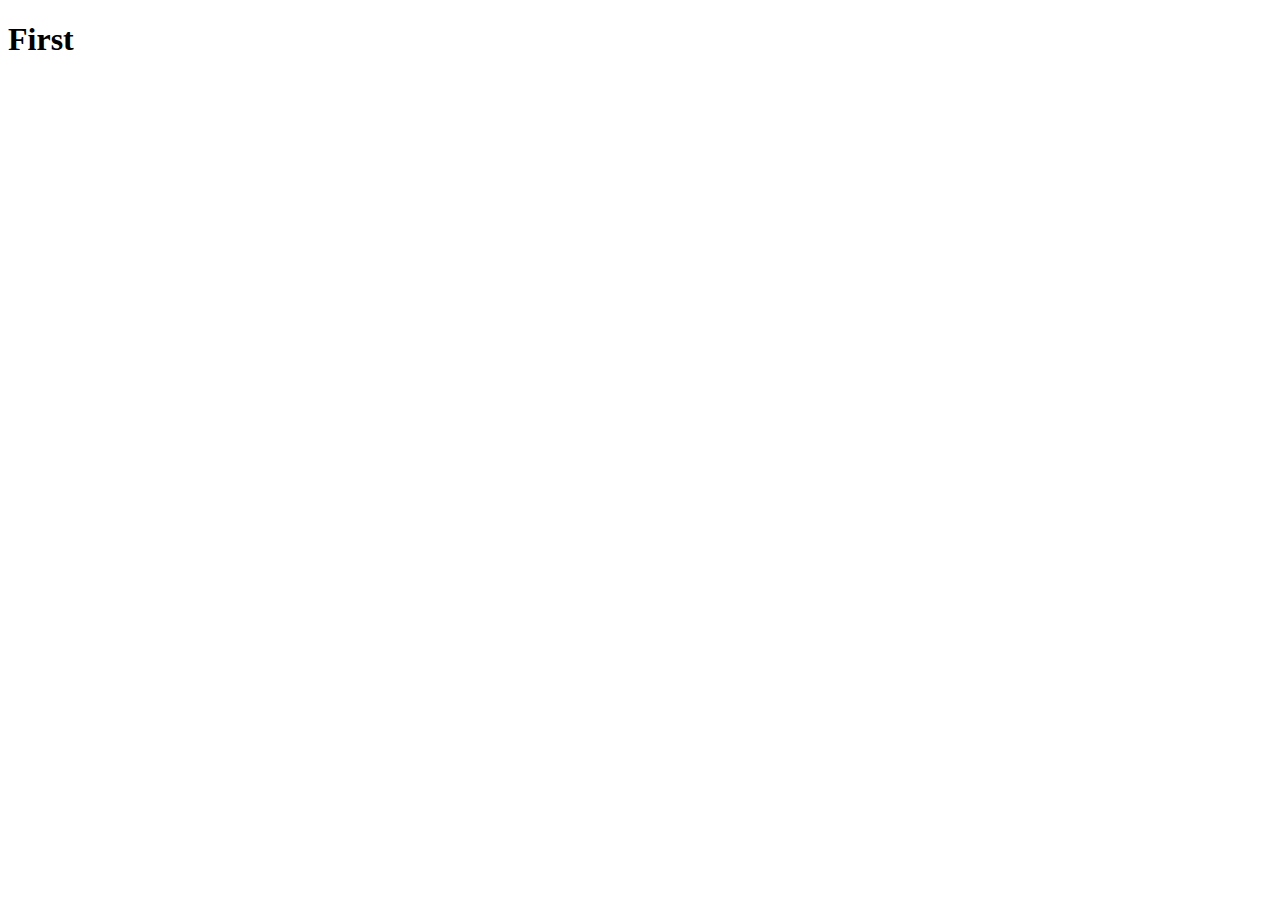
==== index.html @ 6c5574fd "completed html document" ====
<!DOCTYPE html>
<html lang="en">
<head>
    <meta charset="UTF-8">
    <meta name="viewport" content="width=device-width, initial-scale=1.0">
    <title>New Page</title>
</head>
<body>
<main>
<h1>First</h1>




</main>

</body>
</html>
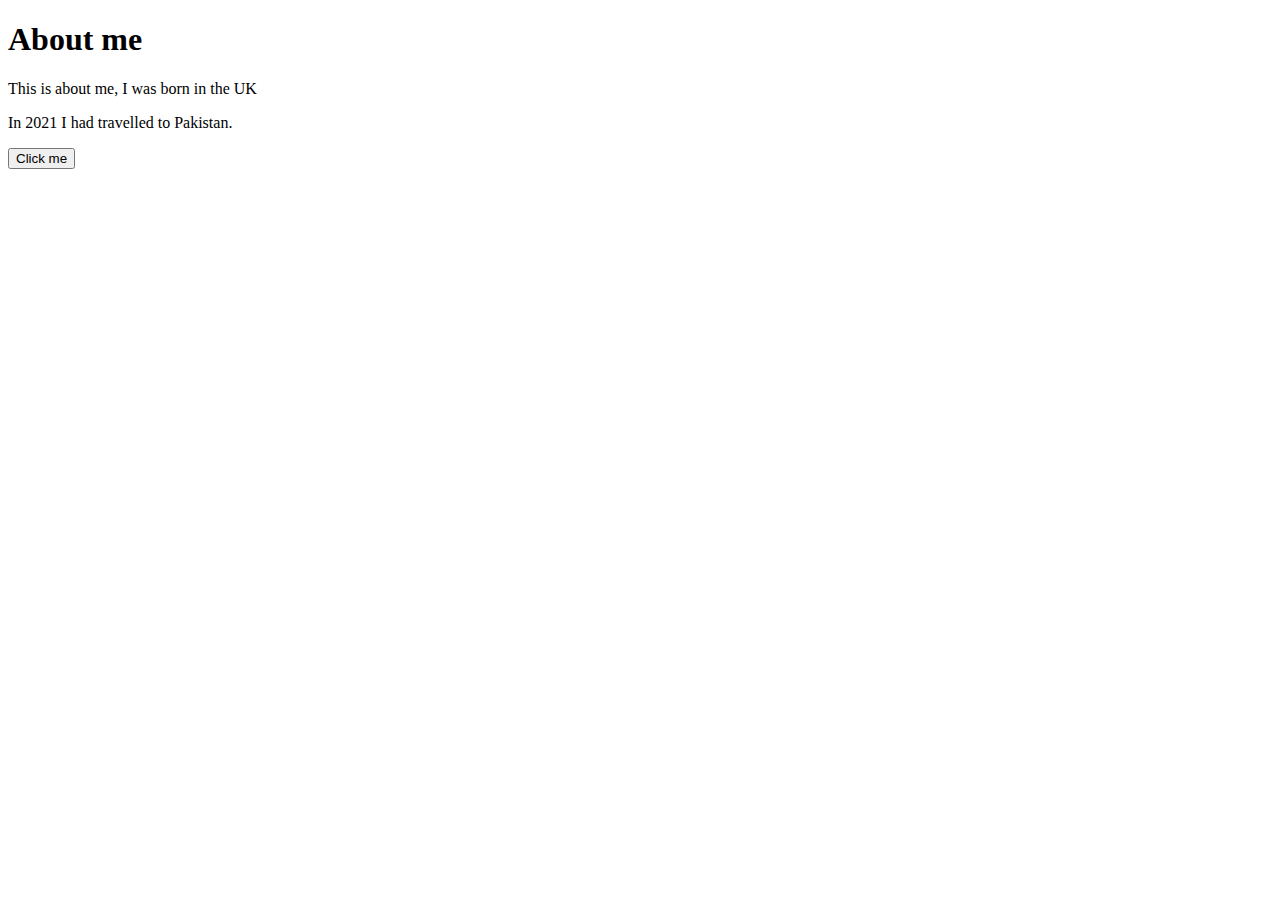
==== commit e027b14f: "new paragraph added" ====
--- a/index.html
+++ b/index.html
@@ -3,16 +3,23 @@
 <head>
     <meta charset="UTF-8">
     <meta name="viewport" content="width=device-width, initial-scale=1.0">
-    <title>New Page</title>
+    <title>My heading</title>
 </head>
 <body>
-<main>
-<h1>First</h1>
+                      
+    <h1>About me</h1>
+
+
+    <p>This is about me, I was born in the UK</p>
 
 
 
+    <p>In 2021 I had travelled to Pakistan.</p>
 
-</main>
+
+        <a href="https://github.com/Ramzan1dev/HTMLfirstlesson"><button>Click me</button></a>
+
+
 
 </body>
 </html>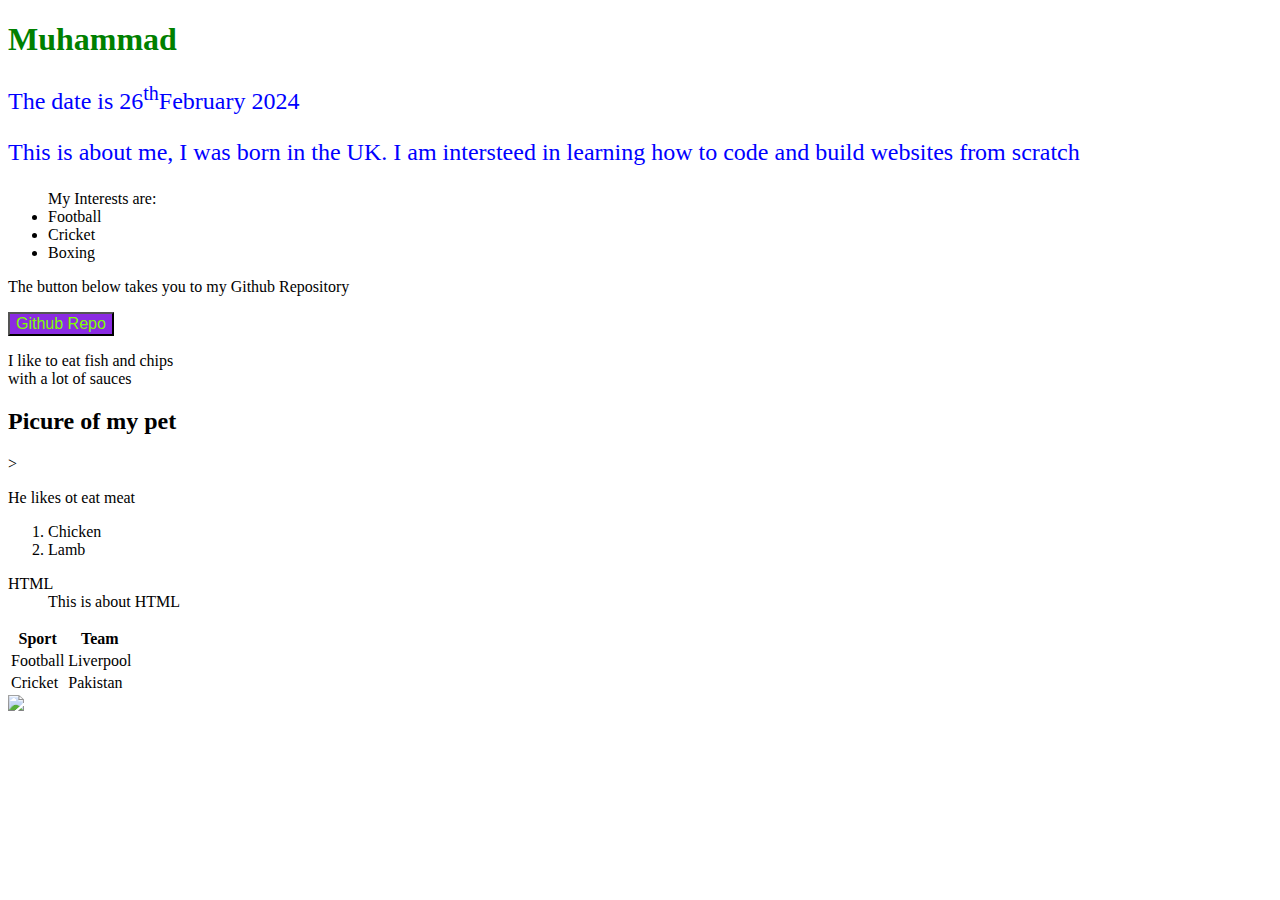
==== commit 9a8dc081: "new file" ====
--- a/index.html
+++ b/index.html
@@ -4,21 +4,77 @@
     <meta charset="UTF-8">
     <meta name="viewport" content="width=device-width, initial-scale=1.0">
     <title>My heading</title>
+    <link
+        rel="stylesheet"
+        href="style.css"
+    />
 </head>
 <body>
                       
-    <h1>About me</h1>
+    <h1>Muhammad</h1>
 
-
-    <p>This is about me, I was born in the UK</p>
+    <p class="intro-text">The date is 26<sup>th</sup>February 2024</p>
+    <p class="intro-text">This is about me, I was born in the UK. <span> I am intersteed in learning how to code and build websites from scratch</span></p>
 
 
 
-    <p>In 2021 I had travelled to Pakistan.</p>
+    <ul>My Interests are:
 
 
-        <a href="https://github.com/Ramzan1dev/HTMLfirstlesson"><button>Click me</button></a>
+            <li>Football</li>
+            <li>Cricket</li>
+            <li>Boxing</li>
+    </ul>
 
+        <p>The button below takes you to my Github Repository</p>
+        <a href="https://github.com/Ramzan1dev/HTMLfirstlesson"><button id="joinButton">Github Repo</button></a>
+
+        <p>I like to eat fish and chips<br />
+            with a lot of sauces<br />
+            
+        </p>
+
+
+
+        <h2>Picure of my pet</h2>>
+
+            <p>He likes ot eat meat</p>
+            <ol>
+                <li>Chicken</li>    
+                <li>Lamb</li>    
+            </ol>
+
+
+            <dl>
+                <dt>HTML</dt>
+                <dd>This is about HTML</dd>    
+
+            </dl>
+
+            <table>
+                <thead>
+                    <tr>
+                        <th>Sport</th>
+                        <th>Team</th>
+                    </tr>
+                </thead>
+                <tbody>
+                     <tr>
+                        <td>Football</td>
+                        <td>Liverpool</td>
+
+                    </tr>
+                    <tr>
+                        <td>Cricket</td> 
+                        <td>Pakistan</td> 
+                    </tr>
+                </tbody>
+            </table>
+
+
+
+
+        <img src="https://upload.wikimedia.org/wikipedia/commons/5/5f/Kolm%C3%A5rden_Wolf.jpg"/>
 
 
 </body>
--- a/style.css
+++ b/style.css
@@ -0,0 +1,26 @@
+h1 {
+    color: green;
+  }
+
+.intro-text {
+    font-size: x-large;
+    color: blue;
+}
+
+#joinButton {
+    background-color: blueviolet;
+    color: chartreuse;
+    font-size: medium;
+    cursor: pointer;
+}
+
+/* Elements h1, h2, div, p, spam*/
+/* Classes general set of elemets that have the same styling
+    red-buttons, yello-border
+*/
+/* ID's are unique, only 1 element can have a certain ID
+*/
+
+
+/*Paddings and Margin*/
+
